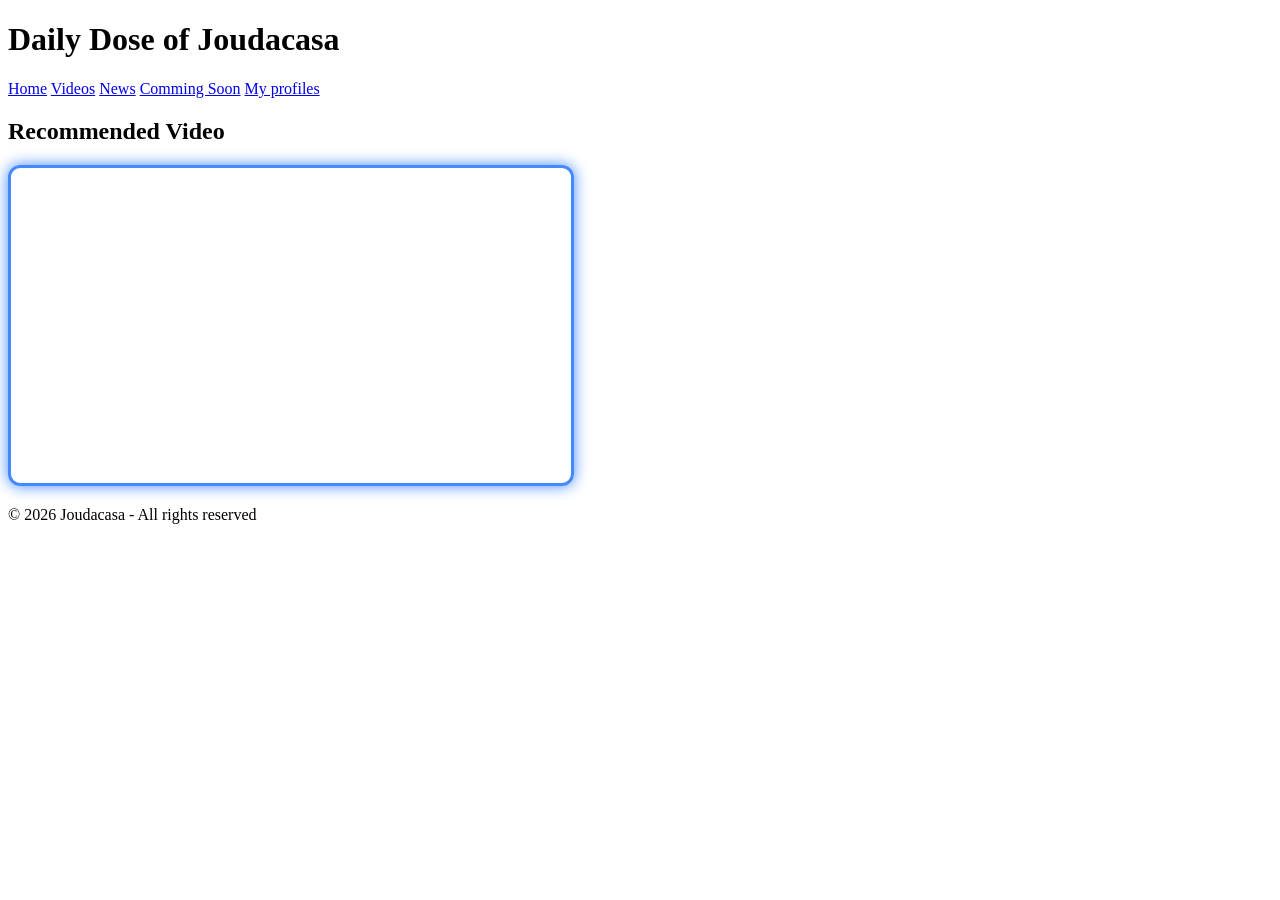
==== index.html @ 1fac704c "o" ====
<!DOCTYPE html>
<html lang="en">
<head>
  <script>
  if (window.location.pathname !== '/' && !window.location.pathname.includes('.html')) {
    window.location.href = '/404.html';
  }
</script>
  <meta charset="UTF-8">
  <meta name="viewport" content="width=device-width, initial-scale=1.0">
  <title>Daily Dose of Joudacasa</title>

   <link rel="icon" type="image/png" href="transferir-removebg-preview.png">

  <link rel="stylesheet" href="style.css">
  <link rel="stylesheet" href="https://cdnjs.cloudflare.com/ajax/libs/font-awesome/6.5.0/css/all.min.css">
</head>
<body>

  <header>
    <h1>Daily Dose of Joudacasa</h1>
    <nav>
      <a href="index.html">Home</a>
      <a href="videos.html">Videos</a>
      <a href="news.html">News</a>
      <a href="coming.html">Comming Soon</a>
      <a href="profiles.html">My profiles</a>
    </nav>
  </header>

  <section>
    <h2>Recommended Video</h2>
    <iframe width="560" height="315" src="https://www.youtube.com/embed/UFZUlGd5ZoM" title="Joudacasa - Recommended Video" frameborder="0" allow="accelerometer; autoplay; clipboard-write; encrypted-media; gyroscope; picture-in-picture; web-share" allowfullscreen style="border: 3px solid #448aff; border-radius: 12px; box-shadow: 0 0 15px #448aff;"></iframe>
  </section>

  <footer>
    <p>&copy; 2026 Joudacasa - All rights reserved</p>
  </footer>
</body>

</html>
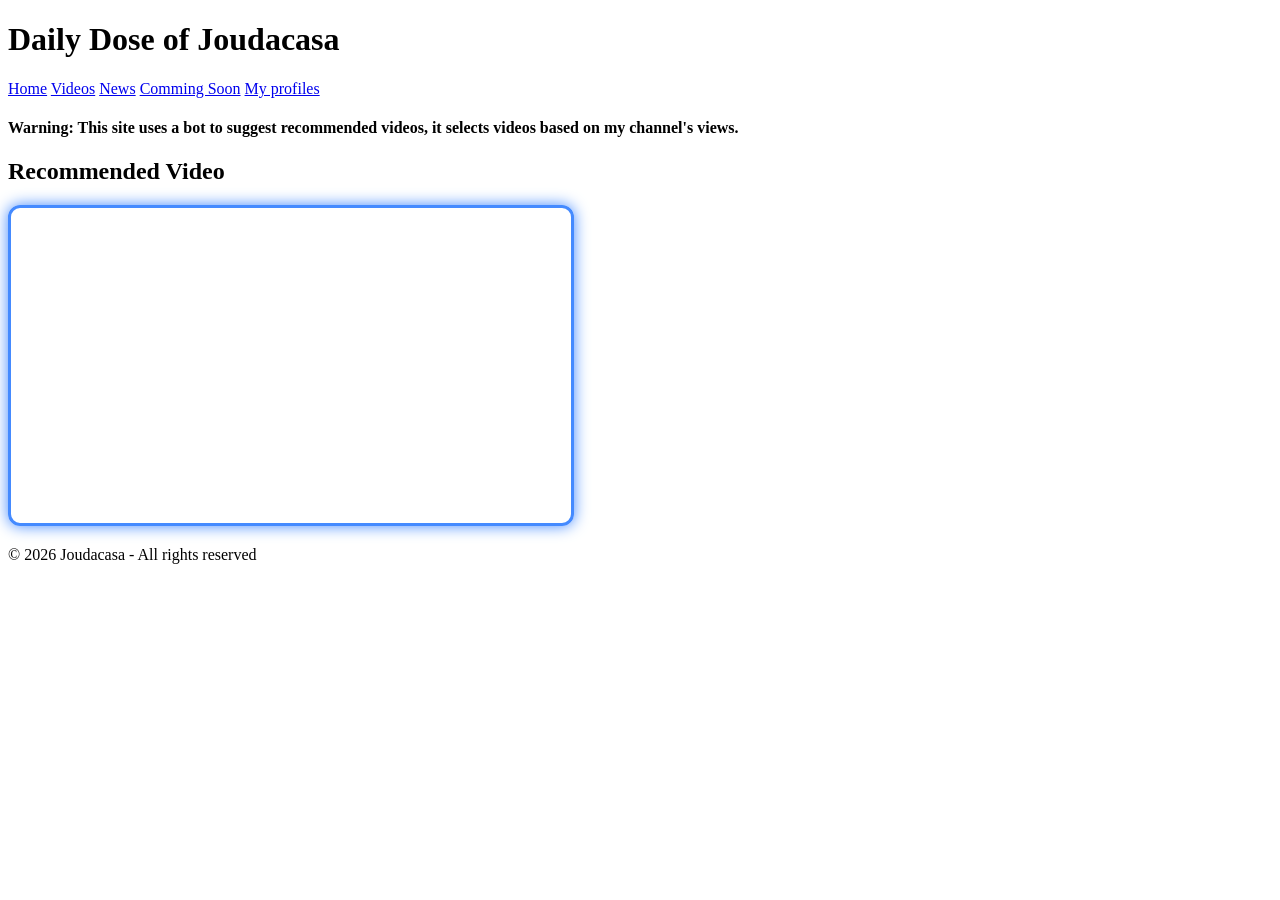
==== commit 0abc7d78: "Update index.html updated" ====
--- a/index.html
+++ b/index.html
@@ -27,15 +27,13 @@
       <a href="profiles.html">My profiles</a>
     </nav>
   </header>
-
-  <section>
+  <h4>Warning: This site uses a bot to suggest recommended videos, it selects videos based on my channel's views.</h4>
     <h2>Recommended Video</h2>
     <iframe width="560" height="315" src="https://www.youtube.com/embed/UFZUlGd5ZoM" title="Joudacasa - Recommended Video" frameborder="0" allow="accelerometer; autoplay; clipboard-write; encrypted-media; gyroscope; picture-in-picture; web-share" allowfullscreen style="border: 3px solid #448aff; border-radius: 12px; box-shadow: 0 0 15px #448aff;"></iframe>
-  </section>
-
   <footer>
     <p>&copy; 2026 Joudacasa - All rights reserved</p>
   </footer>
 </body>
+</html>
 
-</html>
+
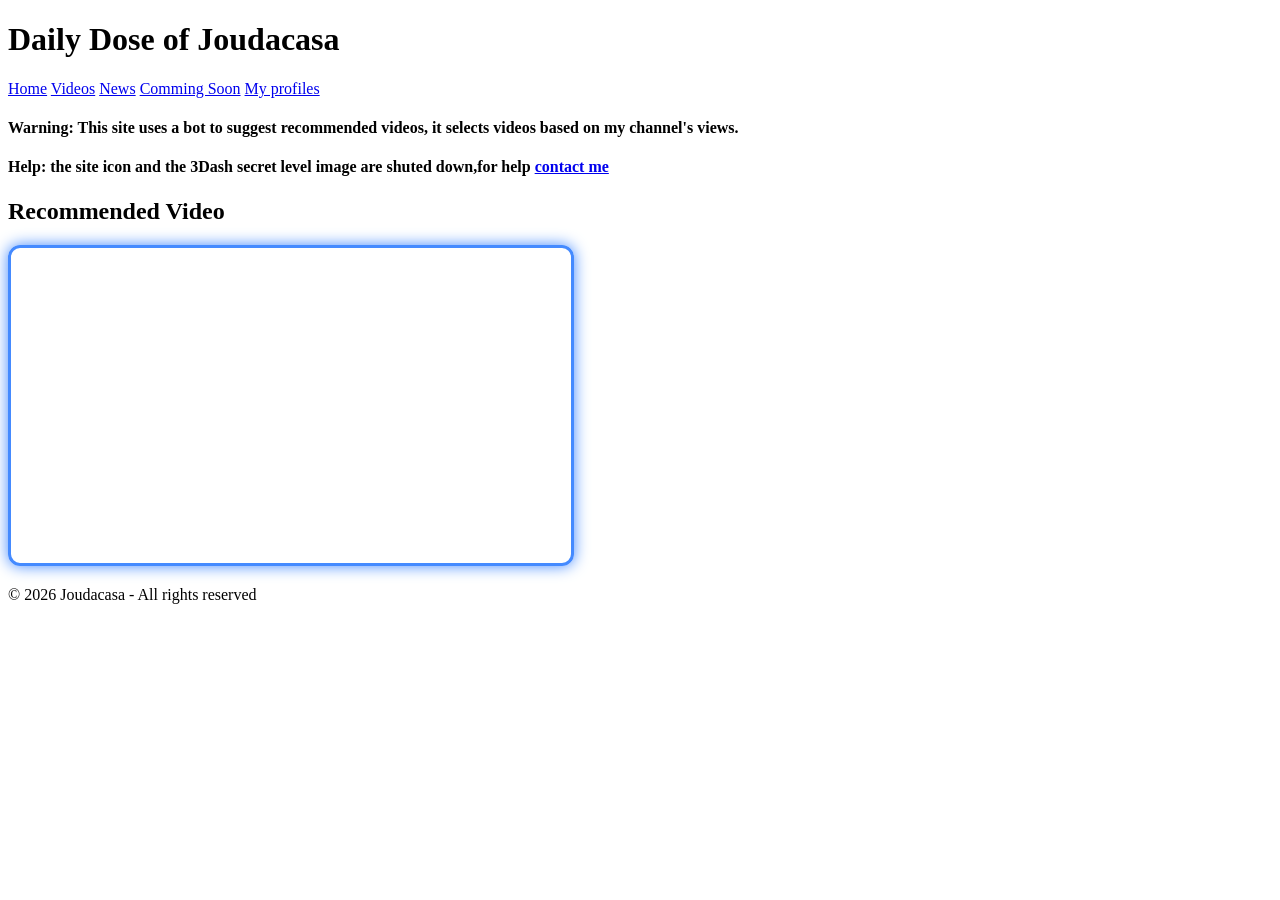
==== commit c80633c0: "Home" ====
--- a/index.html
+++ b/index.html
@@ -10,7 +10,7 @@
   <meta name="viewport" content="width=device-width, initial-scale=1.0">
   <title>Daily Dose of Joudacasa</title>
 
-   <link rel="icon" type="image/png" href="transferir-removebg-preview.png">
+   <link rel="icon" type="image/png" href="Site icon">
 
   <link rel="stylesheet" href="style.css">
   <link rel="stylesheet" href="https://cdnjs.cloudflare.com/ajax/libs/font-awesome/6.5.0/css/all.min.css">
@@ -28,6 +28,7 @@
     </nav>
   </header>
   <h4>Warning: This site uses a bot to suggest recommended videos, it selects videos based on my channel's views.</h4>
+  <h4>Help: the site icon and the 3Dash secret level image are shuted down,for help <a href="https://mail.google.com/mail/u/0/#inbox?compose=CllgCKHQckZHGQBKrCJgpNCDxzSxBNZWcmmQvJjflWbFhDsvNvFKZqBlrVhsrQJxvLbjKsHTWXq">contact me</a>
     <h2>Recommended Video</h2>
     <iframe width="560" height="315" src="https://www.youtube.com/embed/UFZUlGd5ZoM" title="Joudacasa - Recommended Video" frameborder="0" allow="accelerometer; autoplay; clipboard-write; encrypted-media; gyroscope; picture-in-picture; web-share" allowfullscreen style="border: 3px solid #448aff; border-radius: 12px; box-shadow: 0 0 15px #448aff;"></iframe>
   <footer>
@@ -37,3 +38,5 @@
 </html>
 
 
+
+
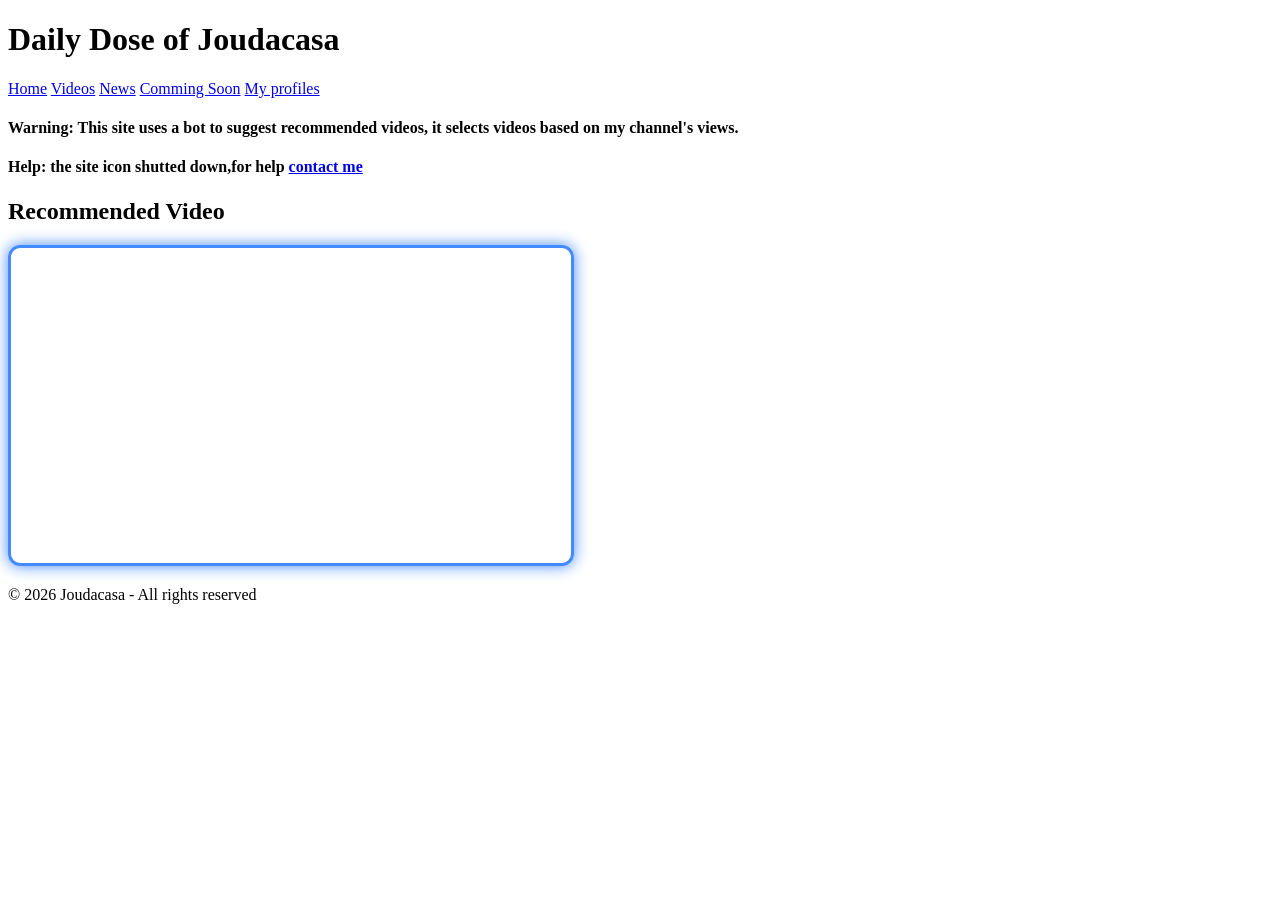
==== commit be820415: "Home" ====
--- a/index.html
+++ b/index.html
@@ -28,7 +28,7 @@
     </nav>
   </header>
   <h4>Warning: This site uses a bot to suggest recommended videos, it selects videos based on my channel's views.</h4>
-  <h4>Help: the site icon and the 3Dash secret level image are shuted down,for help <a href="https://mail.google.com/mail/u/0/#inbox?compose=CllgCKHQckZHGQBKrCJgpNCDxzSxBNZWcmmQvJjflWbFhDsvNvFKZqBlrVhsrQJxvLbjKsHTWXq">contact me</a>
+  <h4>Help: the site icon shutted down,for help <a href="https://mail.google.com/mail/u/0/#inbox?compose=DmwnWsLKfhlhVXBZdlfwNWCVLZWpFfVdpCqRhkmqHqMLJWPNVmwrljrcJPqDtJCXXXNsjCFRxSsB" target="_blank">contact me</a>
     <h2>Recommended Video</h2>
     <iframe width="560" height="315" src="https://www.youtube.com/embed/UFZUlGd5ZoM" title="Joudacasa - Recommended Video" frameborder="0" allow="accelerometer; autoplay; clipboard-write; encrypted-media; gyroscope; picture-in-picture; web-share" allowfullscreen style="border: 3px solid #448aff; border-radius: 12px; box-shadow: 0 0 15px #448aff;"></iframe>
   <footer>
